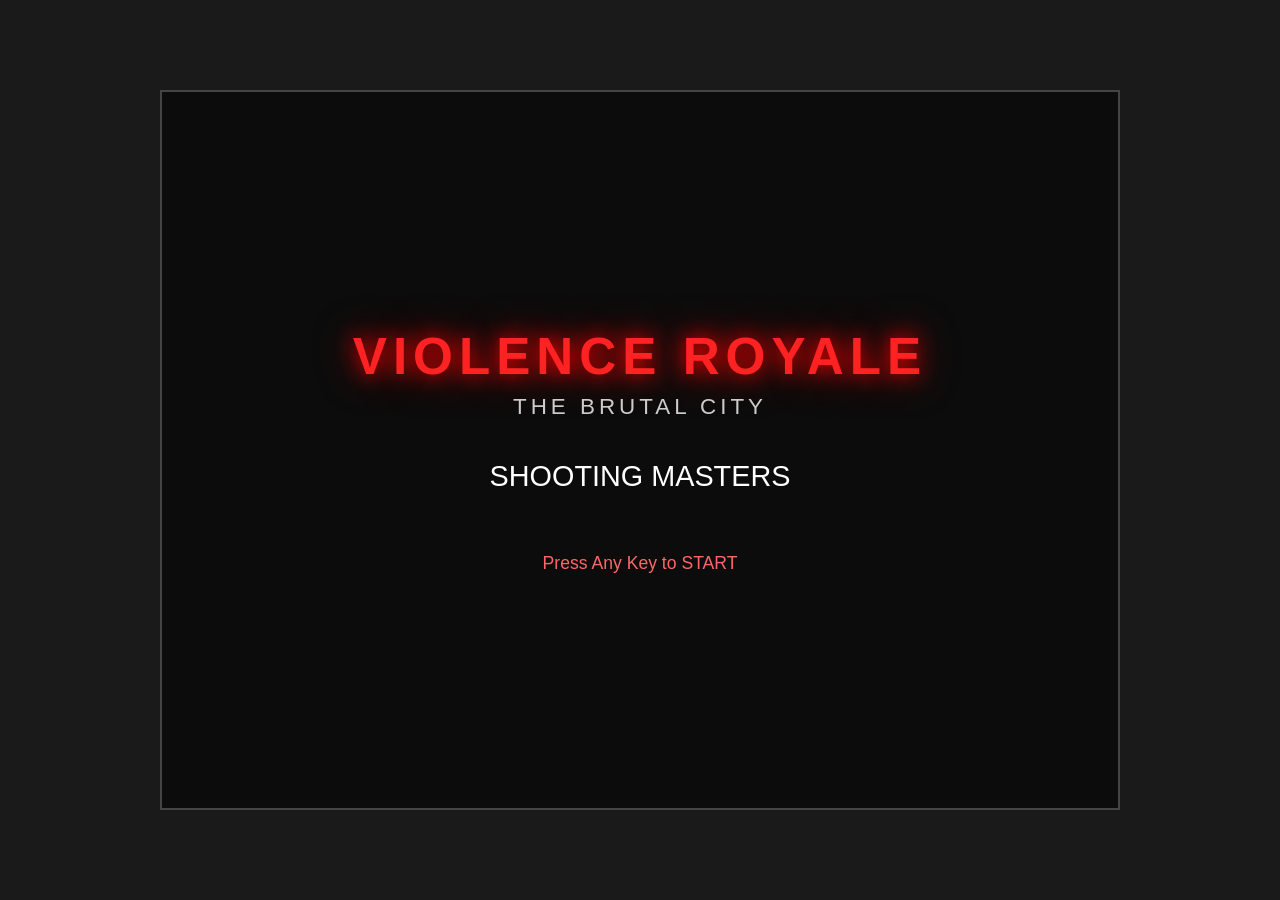
==== index.html @ 43a72d3a "structure updated" ====
<!DOCTYPE html>
<html lang="ko">
<head>
<meta charset="UTF-8">
<meta name="viewport" content="width=device-width, initial-scale=1.0">
<title>VIOLENCE ROYALE - SHOOTING MASTERS</title>

<!-- Favicon -->
<link rel="icon" href="favicon.png" type="image/png">
<link rel="apple-touch-icon" href="favicon.png">
<link rel="shortcut icon" href="favicon.png" type="image/png">

<!-- Google tag (gtag.js) -->
<script async src="https://www.googletagmanager.com/gtag/js?id=G-NP3VPPBRKL"></script>
<script>
  window.dataLayer = window.dataLayer || [];
  function gtag(){dataLayer.push(arguments);}
  gtag('js', new Date());
  gtag('config', 'G-NP3VPPBRKL');
</script>

<link rel="stylesheet" href="css/style.css">

<title>VR Shooting Masters | 슈팅 액션을 즐겨보세요</title>
<meta name="description" content="VR Shooting Masters - Violance Royale 시리즈의 슈팅 액션 게임. PC에서 박진감 넘치는 슈팅을 경험하세요.">
<meta name="keywords" content="VR Shooting Masters, 슈팅 게임, Violance Royale, 웹 슈팅, PC 게임">
</head>
<body>

<div id="title-screen" class="screen active">
  <h1>VIOLENCE ROYALE</h1>
  <div class="sub">THE BRUTAL CITY</div>
  <div class="game-title">SHOOTING MASTERS</div>
  <div class="start-msg">Press Any Key to START</div>
</div>

<div id="select-screen" class="screen">
  <h2>Select Your Fighter</h2>
  <div class="char-grid" id="char-grid"></div>
  <div class="boss-area" id="boss-area"></div>
</div>

<div class="modal-overlay" id="profile-modal">
  <div class="modal-box">
    <img id="modal-img" src="" alt="">
    <div class="m-name" id="modal-name"></div>
    <div class="m-stats">
      <div><span>Pwr</span> : <b id="modal-pwr"></b></div>
      <div><span>Eng</span> : <b id="modal-eng"></b></div>
      <div><span>Spd</span> : <b id="modal-spd"></b></div>
      <div><span>Bomb</span> : <b id="modal-bomb"></b></div>
    </div>
    <div class="modal-btns">
      <button class="btn-confirm" id="modal-confirm">CONFIRM</button>
      <button class="btn-close" id="modal-close">CLOSE</button>
    </div>
  </div>
</div>

<div id="vs-screen" class="screen">
  <div class="vs-container" id="vs-normal">
    <div class="vs-char"><img id="vs-player-img" src="" alt=""><div class="name" id="vs-player-name"></div></div>
    <div class="vs-text">VS</div>
    <div class="vs-char"><img id="vs-enemy-img" src="" alt=""><div class="name" id="vs-enemy-name"></div></div>
  </div>
  <div id="vs-boss" style="display:none;width:100%;height:100%;justify-content:center;align-items:center;position:relative">
    <img id="vs-boss-img" class="boss-vs-img" src="" alt="">
    <div class="boss-vs-name" id="vs-boss-name"></div>
  </div>
</div>

<div id="battle-screen" class="screen">
  <div id="battle-ui">
    <div class="hp-box">
      <img id="player-face" src="" alt="">
      <div class="hp-bar-wrap">
        <div class="hp-bar" id="player-hp-bar"></div>
        <div class="hp-pct" id="player-hp-pct">100.0%</div>
      </div>
    </div>
    <div class="timer" id="timer">120</div>
    <div class="hp-box" style="flex-direction:row-reverse">
      <img id="enemy-face" src="" alt="">
      <div class="hp-bar-wrap">
        <div class="hp-bar" id="enemy-hp-bar"></div>
        <div class="hp-pct" id="enemy-hp-pct">100.0%</div>
      </div>
    </div>
  </div>
  <div id="round-info">ROUND 1<br>0 - 0</div>
  <canvas id="battle-canvas"></canvas>
  <div class="battle-info">←→↑↓ / WASD 이동 | SPACE : 공격 | Q : 특수공격 (1회)</div>
</div>

<div id="victory-screen" class="screen result-screen">
  <div class="result-title win">YOU WIN</div>
  <div class="result-faces"><img id="vic-player" src="" alt=""><img id="vic-enemy" src="" alt=""></div>
  <div class="win-txt" id="vic-txt"></div>
</div>

<div id="fail-screen" class="screen result-screen">
  <div class="result-title lose">YOU LOSE</div>
  <div class="result-faces"><img id="fail-player" src="" alt=""><img id="fail-enemy" src="" alt=""></div>
  <div class="win-txt" id="fail-txt"></div>
</div>

<div id="continue-screen" class="screen">
  <div class="continue-wrap">
    <img id="con-img" src="" alt="">
    <div class="continue-right">
      <div class="label">CONTINUE?</div>
      <div id="con-count">10.00</div>
      <div class="hint">Press Any Key</div>
      <div class="remain">Remaining Continues : <span id="con-left">3</span></div>
    </div>
  </div>
</div>

<div id="ending-screen" class="screen">
  <img id="ending-img" src="" alt="">
  <div id="ending-txt"></div>
  <div id="ending-hint">클릭하면 전체 텍스트가 표시됩니다</div>
</div>

<div id="gameover-screen" class="screen"><h1>GAME OVER</h1></div>

<!-- Scripts (순서 중요) -->
<script src="js/data.js"></script>
<script src="js/audio.js"></script>
<script src="js/ui.js"></script>
<script src="js/battle.js"></script>
<script src="js/main.js"></script>

</body>
</html>
---- css/style.css ----
*{margin:0;padding:0;box-sizing:border-box;user-select:none}
body{background:#1a1a1a;color:#fff;font-family:'Segoe UI','Malgun Gothic',sans-serif;overflow:hidden;height:100vh;display:flex;justify-content:center;align-items:center}
.screen{display:none;width:100%;max-width:960px;height:100vh;max-height:720px;position:relative;background:#222;border:2px solid #444;overflow:hidden}
.screen.active{display:flex;flex-direction:column}

#title-screen{justify-content:center;align-items:center;text-align:center;background:url('https://raw.githubusercontent.com/steveJea/vrshoot/main/img/main.jpg') center/cover no-repeat}
#title-screen::before{content:'';position:absolute;inset:0;background:rgba(0,0,0,.55)}
#title-screen>*{position:relative;z-index:1}
#title-screen h1{font-size:3.2rem;letter-spacing:6px;color:#ff2222;text-shadow:0 0 20px #ff0000,0 0 40px #aa0000;margin-bottom:8px}
#title-screen .sub{font-size:1.4rem;color:#ccc;letter-spacing:4px;margin-bottom:40px}
#title-screen .game-title{font-size:1.8rem;color:#fff;margin-bottom:60px}
#title-screen .start-msg{font-size:1.1rem;color:#ff6666;animation:blink 1.2s infinite}
@keyframes blink{0%,100%{opacity:1}50%{opacity:.3}}

#select-screen{background:#2a2a2a;padding:20px;flex-direction:row;gap:16px}
#select-screen h2{position:absolute;top:14px;left:0;width:100%;text-align:center;font-size:1.7rem;color:#ff4444;letter-spacing:3px;z-index:10}
.char-grid{display:grid;grid-template-columns:repeat(6,1fr);gap:10px;flex:1;margin-top:48px;overflow:hidden}
.boss-area{width:160px;margin-top:48px;display:flex;flex-direction:column;gap:10px;overflow-y:auto}
.char-card{background:#333;border:3px solid #555;border-radius:8px;overflow:hidden;cursor:pointer;transition:all .2s;position:relative}
.char-card:hover{border-color:#ff4444;transform:scale(1.04);box-shadow:0 0 12px rgba(255,50,50,.55)}
.char-card.selected{border-color:#ffcc00;box-shadow:0 0 16px #ffcc00}
.char-card.boss-card{border-color:#ff00aa;box-shadow:0 0 10px #ff00aa}
.char-card.boss-card:hover{border-color:#ff66cc;box-shadow:0 0 16px #ff00aa}
.char-card.hidden-card{border-color:#00ccff;box-shadow:0 0 10px #00ccff}
.char-card.hidden-card:hover{border-color:#66eeff;box-shadow:0 0 16px #00ccff}
.char-card img{width:100%;height:120px;object-fit:cover;display:block}
.char-card .name{text-align:center;padding:5px 0;font-size:.8rem;background:#222}
.char-card.boss-card .name{color:#ff66cc;font-weight:bold}
.char-card.hidden-card .name{color:#66eeff;font-weight:bold}

.modal-overlay{position:fixed;inset:0;background:rgba(0,0,0,.75);display:none;justify-content:center;align-items:center;z-index:9999}
.modal-overlay.show{display:flex}
.modal-box{background:#2a2a2a;border:3px solid #ff4444;border-radius:16px;padding:28px 32px;max-width:380px;width:90%;text-align:center;box-shadow:0 0 30px rgba(255,50,50,.4)}
.modal-box img{width:160px;height:160px;object-fit:cover;border-radius:12px;border:3px solid #555;margin-bottom:16px}
.modal-box .m-name{font-size:1.6rem;font-weight:bold;color:#ffcc00;margin-bottom:14px;letter-spacing:2px}
.modal-box .m-stats{text-align:left;background:#1a1a1a;border-radius:10px;padding:14px 18px;margin-bottom:20px;font-size:1rem;line-height:1.8}
.modal-box .m-stats span{color:#aaa}
.modal-box .m-stats b{color:#fff}
.modal-btns{display:flex;gap:12px;justify-content:center}
.modal-btns button{flex:1;padding:12px 0;border:none;border-radius:8px;font-size:1rem;font-weight:bold;cursor:pointer;transition:all .2s}
.btn-confirm{background:#ff4444;color:#fff}
.btn-confirm:hover{background:#ff6666}
.btn-close{background:#555;color:#fff}
.btn-close:hover{background:#777}

#vs-screen{justify-content:center;align-items:center;background:#ffffff}
.vs-container{display:flex;align-items:center;gap:40px}
.vs-char{text-align:center}
.vs-char img{width:220px;height:280px;object-fit:contain}
.vs-char .name{margin-top:12px;font-size:1.3rem;letter-spacing:2px;color:#222}
.vs-text{font-size:3.2rem;font-weight:bold;color:#ff3333;text-shadow:0 0 20px #ff0000}
.boss-vs-img{max-width:80%;max-height:70%;object-fit:contain}
.boss-vs-name{position:absolute;bottom:70px;left:50%;transform:translateX(-50%);font-size:2.2rem;color:#fff;text-shadow:0 0 12px #000,0 0 24px #ff0000;letter-spacing:3px;background:rgba(0,0,0,.55);padding:8px 24px;border-radius:8px}

#battle-screen{background:#d0d0d0;flex-direction:column}
#battle-ui{display:flex;justify-content:space-between;padding:10px 18px;background:#333;border-bottom:2px solid #555;align-items:center;color:#fff}
.hp-box{display:flex;align-items:center;gap:10px;width:270px}
.hp-box img{width:46px;height:46px;border-radius:50%;border:2px solid #888;object-fit:cover}
.hp-bar-wrap{flex:1;height:16px;background:#555;border-radius:4px;overflow:hidden;position:relative}
.hp-bar{height:100%;background:linear-gradient(90deg,#ffcc00,#ff8800);transition:width .15s}
.hp-pct{position:absolute;right:4px;top:0;bottom:0;display:flex;align-items:center;font-size:11px;font-weight:bold;color:#fff;text-shadow:0 0 3px #000}
.timer{font-size:2rem;font-weight:bold;color:#fff;min-width:70px;text-align:center;text-shadow:0 0 8px #ff4444}
#round-info{position:absolute;left:50%;transform:translateX(-50%);top:8px;text-align:center;font-size:1.1rem;font-weight:bold;color:#ffcc00;text-shadow:0 0 8px #000;z-index:5;line-height:1.3}
#battle-canvas{flex:1;width:100%;display:block;background-size:cover;background-position:center;background-repeat:no-repeat}
.battle-info{position:absolute;bottom:8px;left:50%;transform:translateX(-50%);font-size:.8rem;color:#555}

.result-screen{justify-content:center;align-items:center;background:#ffffff;text-align:center}
.result-title{font-size:2.8rem;margin-bottom:24px;letter-spacing:4px}
.result-title.win{color:#ffcc00;text-shadow:0 0 18px #ffaa00}
.result-title.lose{color:#ff3333;text-shadow:0 0 18px #ff0000}
.result-faces{display:flex;gap:36px;margin-bottom:24px;justify-content:center}
.result-faces img{width:160px;height:160px;border-radius:10px;object-fit:cover;border:3px solid #555}
.win-txt{font-size:1.2rem;color:#333;max-width:480px;line-height:1.5;padding:14px 22px;background:rgba(0,0,0,.06);border-radius:8px}

#continue-screen{background:#111;justify-content:center;align-items:center}
.continue-wrap{display:flex;width:100%;height:100%;align-items:center;padding:20px}
.continue-wrap img{width:42%;max-height:85%;object-fit:contain;border-radius:12px;border:3px solid #444}
.continue-right{flex:1;text-align:center;padding:0 20px}
.continue-right .label{font-size:1.8rem;color:#ff4444;letter-spacing:4px;margin-bottom:12px}
#con-count{font-size:7.5rem;font-weight:bold;color:#ffcc00;text-shadow:0 0 40px #ff0000,0 0 80px #aa0000;line-height:1;font-variant-numeric:tabular-nums}
.continue-right .hint{font-size:1.3rem;color:#ccc;margin-top:18px}
.continue-right .remain{font-size:1.1rem;color:#888;margin-top:10px}

#gameover-screen,#ending-screen{justify-content:center;align-items:center;background:#000;background-size:cover;background-position:center}
#gameover-screen h1{font-size:3.6rem;color:#ff2222;letter-spacing:8px;text-shadow:0 0 28px #ff0000;position:relative;z-index:2}
#ending-screen{flex-direction:column;padding:36px}
#ending-img{max-width:90%;max-height:52%;object-fit:contain;margin-bottom:18px;border-radius:8px}
#ending-txt{font-size:1.1rem;line-height:1.65;color:#eee;max-width:680px;text-align:left;background:rgba(0,0,0,.7);padding:18px 22px;border-radius:10px;min-height:110px;white-space:pre-wrap}
#ending-hint{margin-top:16px;color:#aaa;font-size:.9rem}

.shake{animation:shake .4s}
@keyframes shake{0%,100%{transform:translate(0,0)}10%,30%,50%,70%,90%{transform:translate(-6px,3px)}20%,40%,60%,80%{transform:translate(6px,-3px)}}
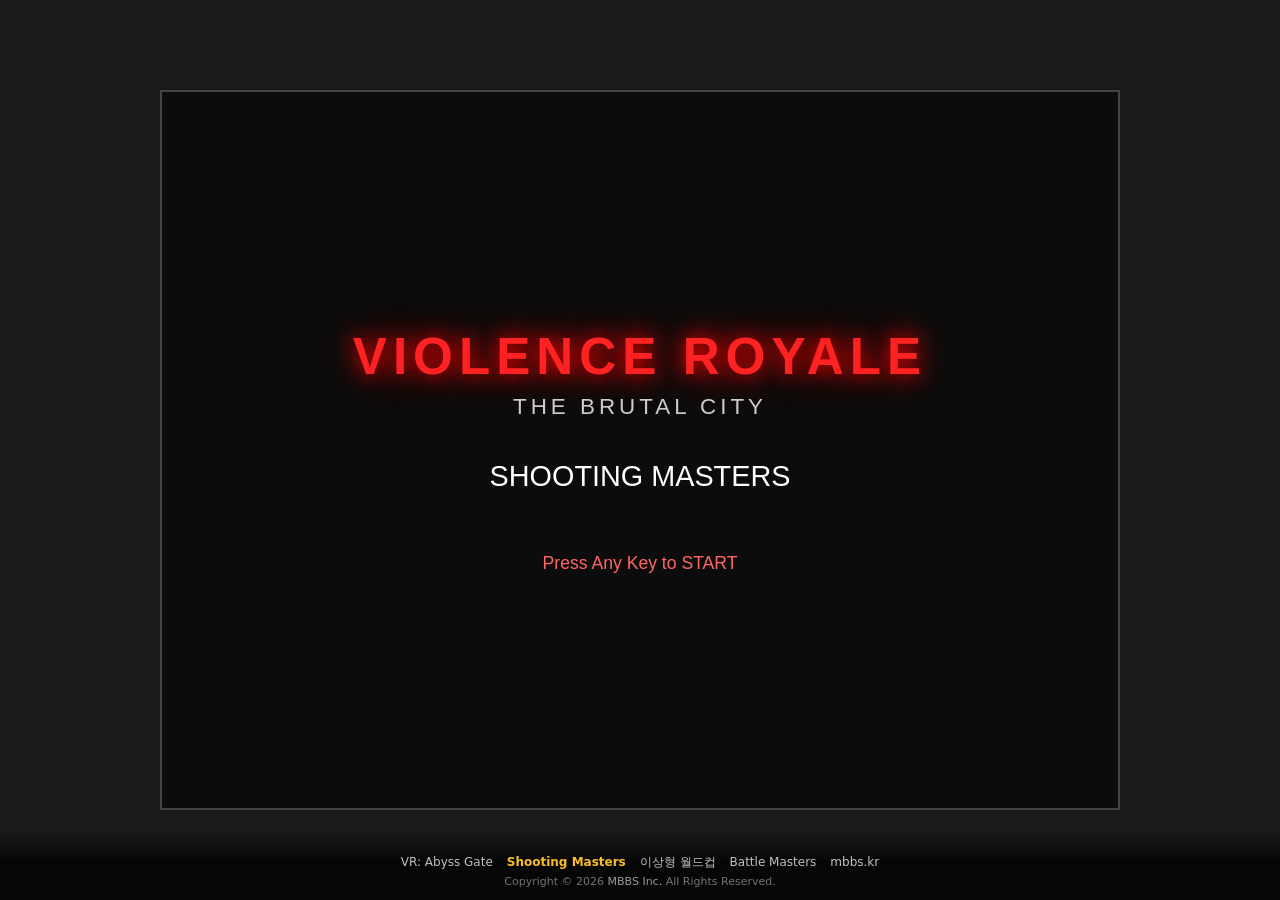
==== commit 22dad780: "feat: 공통 푸터 (카피라이트 + 다른 게임 바로가기)" ====
--- a/index.html
+++ b/index.html
@@ -3,7 +3,27 @@
 <head>
 <meta charset="UTF-8">
 <meta name="viewport" content="width=device-width, initial-scale=1.0">
-<title>VIOLENCE ROYALE - SHOOTING MASTERS</title>
+  <title>VR Shooting Masters | 슈팅 마스터 - Violence Royale 웹 슈팅</title>
+  <!-- SEO -->
+  <meta name="description" content="Violence Royale 시리즈의 웹 슈팅 액션 게임. 원하는 캐릭터를 골라 잔혹한 도시의 보스들과 맞서고, 특수공격과 유도탄으로 탄막을 돌파하세요. 설치 없이 브라우저에서 바로 플레이.">
+  <meta name="keywords" content="VR Shooting Masters, 슈팅 마스터, 슈팅 게임, 탄막 슈팅, 웹 슈팅, 무료 웹게임, Violence Royale">
+  <meta name="robots" content="index,follow">
+  <meta name="theme-color" content="#0b0b12">
+  <link rel="canonical" href="https://shoot.mbbs.kr/">
+  <meta property="og:type" content="website">
+  <meta property="og:site_name" content="VR Shooting Masters">
+  <meta property="og:locale" content="ko_KR">
+  <meta property="og:title" content="VR Shooting Masters | 슈팅 마스터 - Violence Royale 웹 슈팅">
+  <meta property="og:description" content="Violence Royale 시리즈의 웹 슈팅 액션 게임. 원하는 캐릭터를 골라 잔혹한 도시의 보스들과 맞서고, 특수공격과 유도탄으로 탄막을 돌파하세요. 설치 없이 브라우저에서 바로 플레이.">
+  <meta property="og:url" content="https://shoot.mbbs.kr/">
+  <meta property="og:image" content="https://shoot.mbbs.kr/img/og.jpg">
+  <meta property="og:image:width" content="1200">
+  <meta property="og:image:height" content="630">
+  <meta name="twitter:card" content="summary_large_image">
+  <meta name="twitter:title" content="VR Shooting Masters | 슈팅 마스터 - Violence Royale 웹 슈팅">
+  <meta name="twitter:description" content="Violence Royale 시리즈의 웹 슈팅 액션 게임. 원하는 캐릭터를 골라 잔혹한 도시의 보스들과 맞서고, 특수공격과 유도탄으로 탄막을 돌파하세요. 설치 없이 브라우저에서 바로 플레이.">
+  <meta name="twitter:image" content="https://shoot.mbbs.kr/img/og.jpg">
+  <script type="application/ld+json">{"@context": "https://schema.org", "@type": "VideoGame", "name": "VR Shooting Masters", "description": "Violence Royale 시리즈의 웹 슈팅 액션 게임. 원하는 캐릭터를 골라 잔혹한 도시의 보스들과 맞서고, 특수공격과 유도탄으로 탄막을 돌파하세요. 설치 없이 브라우저에서 바로 플레이.", "url": "https://shoot.mbbs.kr/", "image": "https://shoot.mbbs.kr/img/og.jpg", "inLanguage": "ko", "genre": "Shooter", "gamePlatform": ["Web browser", "PC", "Mobile"], "applicationCategory": "Game", "operatingSystem": "Any", "offers": {"@type": "Offer", "price": "0", "priceCurrency": "KRW"}}</script>
 
 <!-- Favicon -->
 <link rel="icon" href="favicon.png" type="image/png">
@@ -21,9 +41,6 @@
 
 <link rel="stylesheet" href="css/style.css">
 
-<title>VR Shooting Masters | 슈팅 액션을 즐겨보세요</title>
-<meta name="description" content="VR Shooting Masters - Violance Royale 시리즈의 슈팅 액션 게임. PC에서 박진감 넘치는 슈팅을 경험하세요.">
-<meta name="keywords" content="VR Shooting Masters, 슈팅 게임, Violance Royale, 웹 슈팅, PC 게임">
 </head>
 <body>
 
@@ -38,6 +55,8 @@
   <h2>Select Your Fighter</h2>
   <div class="char-grid" id="char-grid"></div>
   <div class="boss-area" id="boss-area"></div>
+  <div id="homing-indicator" style="display:none;position:absolute;right:12px;bottom:10px;font-size:12px;color:#4af;font-weight:bold;z-index:5">🎯 유도탄 모드 ON</div>
+  <div id="awaken-indicator" style="display:none;position:absolute;left:12px;bottom:10px;font-size:12px;color:#c4f;font-weight:bold;z-index:5">🩸 각성 유리 ON</div>
 </div>
 
 <div class="modal-overlay" id="profile-modal">
@@ -72,22 +91,30 @@
 <div id="battle-screen" class="screen">
   <div id="battle-ui">
     <div class="hp-box">
-      <img id="player-face" src="" alt="">
+      <div class="face-score">
+        <img id="player-face" src="" alt="">
+        <div class="score-num" id="player-score">0</div>
+      </div>
       <div class="hp-bar-wrap">
         <div class="hp-bar" id="player-hp-bar"></div>
         <div class="hp-pct" id="player-hp-pct">100.0%</div>
       </div>
     </div>
-    <div class="timer" id="timer">120</div>
+    <div class="center-info">
+      <div id="round-info">ROUND 1</div>
+      <div class="timer" id="timer">30</div>
+    </div>
     <div class="hp-box" style="flex-direction:row-reverse">
-      <img id="enemy-face" src="" alt="">
+      <div class="face-score">
+        <img id="enemy-face" src="" alt="">
+        <div class="score-num" id="enemy-score">0</div>
+      </div>
       <div class="hp-bar-wrap">
         <div class="hp-bar" id="enemy-hp-bar"></div>
         <div class="hp-pct" id="enemy-hp-pct">100.0%</div>
       </div>
     </div>
   </div>
-  <div id="round-info">ROUND 1<br>0 - 0</div>
   <canvas id="battle-canvas"></canvas>
   <div class="battle-info">←→↑↓ / WASD 이동 | SPACE : 공격 | Q : 특수공격 (1회)</div>
 </div>
@@ -131,5 +158,6 @@
 <script src="js/battle.js"></script>
 <script src="js/main.js"></script>
 
+<script src="js/footer.js" data-current="shoot" data-mode="fixed" data-show="#title-screen"></script>
 </body>
 </html>
--- a/css/style.css
+++ b/css/style.css
@@ -53,14 +53,17 @@
 .boss-vs-name{position:absolute;bottom:70px;left:50%;transform:translateX(-50%);font-size:2.2rem;color:#fff;text-shadow:0 0 12px #000,0 0 24px #ff0000;letter-spacing:3px;background:rgba(0,0,0,.55);padding:8px 24px;border-radius:8px}
 
 #battle-screen{background:#d0d0d0;flex-direction:column}
-#battle-ui{display:flex;justify-content:space-between;padding:10px 18px;background:#333;border-bottom:2px solid #555;align-items:center;color:#fff}
-.hp-box{display:flex;align-items:center;gap:10px;width:270px}
-.hp-box img{width:46px;height:46px;border-radius:50%;border:2px solid #888;object-fit:cover}
+#battle-ui{display:flex;justify-content:space-between;padding:8px 16px;background:#333;border-bottom:2px solid #555;align-items:center;color:#fff}
+.hp-box{display:flex;align-items:center;gap:8px;width:280px}
+.face-score{position:relative;flex-shrink:0}
+.face-score img{width:46px;height:46px;border-radius:50%;border:2px solid #888;object-fit:cover;display:block}
+.score-num{position:absolute;bottom:-4px;right:-6px;min-width:22px;height:22px;background:#111;border:2px solid #ffcc00;border-radius:50%;display:flex;align-items:center;justify-content:center;font-size:13px;font-weight:bold;color:#ffcc00;text-shadow:0 0 4px #000;z-index:2}
 .hp-bar-wrap{flex:1;height:16px;background:#555;border-radius:4px;overflow:hidden;position:relative}
 .hp-bar{height:100%;background:linear-gradient(90deg,#ffcc00,#ff8800);transition:width .15s}
 .hp-pct{position:absolute;right:4px;top:0;bottom:0;display:flex;align-items:center;font-size:11px;font-weight:bold;color:#fff;text-shadow:0 0 3px #000}
-.timer{font-size:2rem;font-weight:bold;color:#fff;min-width:70px;text-align:center;text-shadow:0 0 8px #ff4444}
-#round-info{position:absolute;left:50%;transform:translateX(-50%);top:8px;text-align:center;font-size:1.1rem;font-weight:bold;color:#ffcc00;text-shadow:0 0 8px #000;z-index:5;line-height:1.3}
+.center-info{display:flex;flex-direction:column;align-items:center;justify-content:center;min-width:90px}
+#round-info{font-size:0.85rem;font-weight:bold;color:#ffcc00;letter-spacing:1px;text-shadow:0 0 6px #000;margin-bottom:1px}
+.timer{font-size:2rem;font-weight:bold;color:#fff;text-align:center;text-shadow:0 0 8px #ff4444;line-height:1}
 #battle-canvas{flex:1;width:100%;display:block;background-size:cover;background-position:center;background-repeat:no-repeat}
 .battle-info{position:absolute;bottom:8px;left:50%;transform:translateX(-50%);font-size:.8rem;color:#555}
 
@@ -85,7 +88,7 @@
 #gameover-screen h1{font-size:3.6rem;color:#ff2222;letter-spacing:8px;text-shadow:0 0 28px #ff0000;position:relative;z-index:2}
 #ending-screen{flex-direction:column;padding:36px}
 #ending-img{max-width:90%;max-height:52%;object-fit:contain;margin-bottom:18px;border-radius:8px}
-#ending-txt{font-size:1.1rem;line-height:1.65;color:#eee;max-width:680px;text-align:left;background:rgba(0,0,0,.7);padding:18px 22px;border-radius:10px;min-height:110px;white-space:pre-wrap}
+#ending-txt{font-size:1.1rem;line-height:1.65;color:#eee;max-width:680px;text-align:left;background:rgba(0,0,0,.7);padding:18px 22px;border-radius:10px;min-height:110px;white-space:pre-wrap;max-height:42vh;overflow-y:auto}
 #ending-hint{margin-top:16px;color:#aaa;font-size:.9rem}
 
 .shake{animation:shake .4s}
